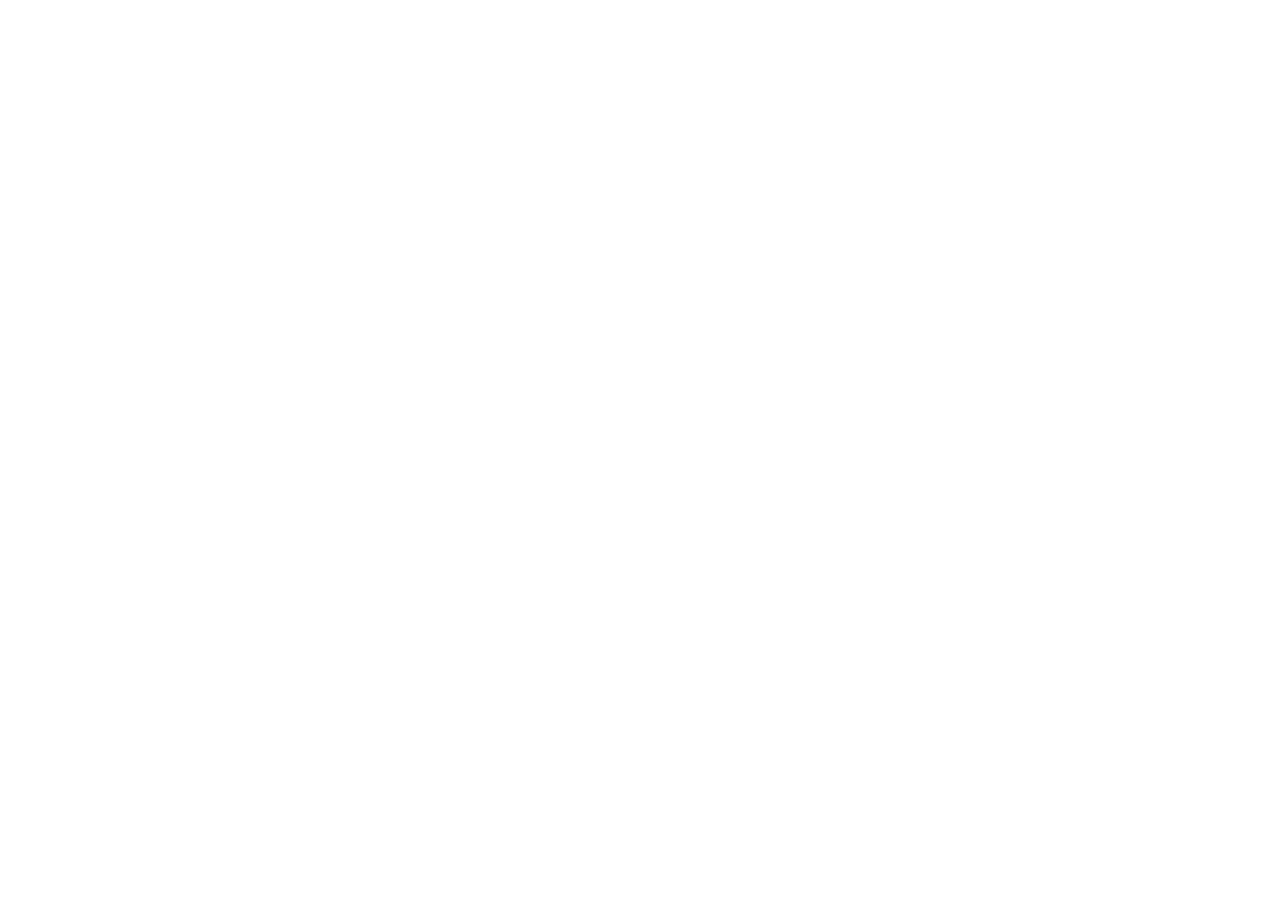
==== index.html @ 8d616723 "Initial Upload" ====
<!DOCTYPE html><html><head><meta charSet="utf-8"/><meta name="viewport" content="width=device-width"/><title class="jsx-e6755ac84d67cd71">Discovering God</title><link rel="icon" href="/favicon.ico" class="jsx-e6755ac84d67cd71"/><meta name="next-head-count" content="4"/><noscript data-n-css=""></noscript><script defer="" nomodule="" src="/_next/static/chunks/polyfills-c67a75d1b6f99dc8.js"></script><script src="/_next/static/chunks/webpack-ee7e63bc15b31913.js" defer=""></script><script src="/_next/static/chunks/framework-8c5acb0054140387.js" defer=""></script><script src="/_next/static/chunks/main-98e9b98642fcffbf.js" defer=""></script><script src="/_next/static/chunks/pages/_app-df511a3677d160f6.js" defer=""></script><script src="/_next/static/chunks/333-a41750c72e07537a.js" defer=""></script><script src="/_next/static/chunks/pages/index-84a34d0eb5a393f0.js" defer=""></script><script src="/_next/static/zlb-h8LVVa4MDl_zO-4sA/_buildManifest.js" defer=""></script><script src="/_next/static/zlb-h8LVVa4MDl_zO-4sA/_ssgManifest.js" defer=""></script><style id="__jsx-93569ecf8986f9e3">.container.jsx-e6755ac84d67cd71{max-width:40em;margin:10px auto}</style><style id="__jsx-5950cb65ee66be86">d html,body{font-family:"Source Sans Pro",sans-serif}*{-webkit-box-sizing:border-box;-moz-box-sizing:border-box;box-sizing:border-box}</style></head><body><div id="__next"><div class="jsx-e6755ac84d67cd71 container"><div style="width:100%;display:flex;flex-direction:column;justify-content:center;font-family:Verdana, sans-serif"></div></div></div><script id="__NEXT_DATA__" type="application/json">{"props":{"pageProps":{}},"page":"/","query":{},"buildId":"zlb-h8LVVa4MDl_zO-4sA","nextExport":true,"autoExport":true,"isFallback":false,"scriptLoader":[]}</script></body></html>
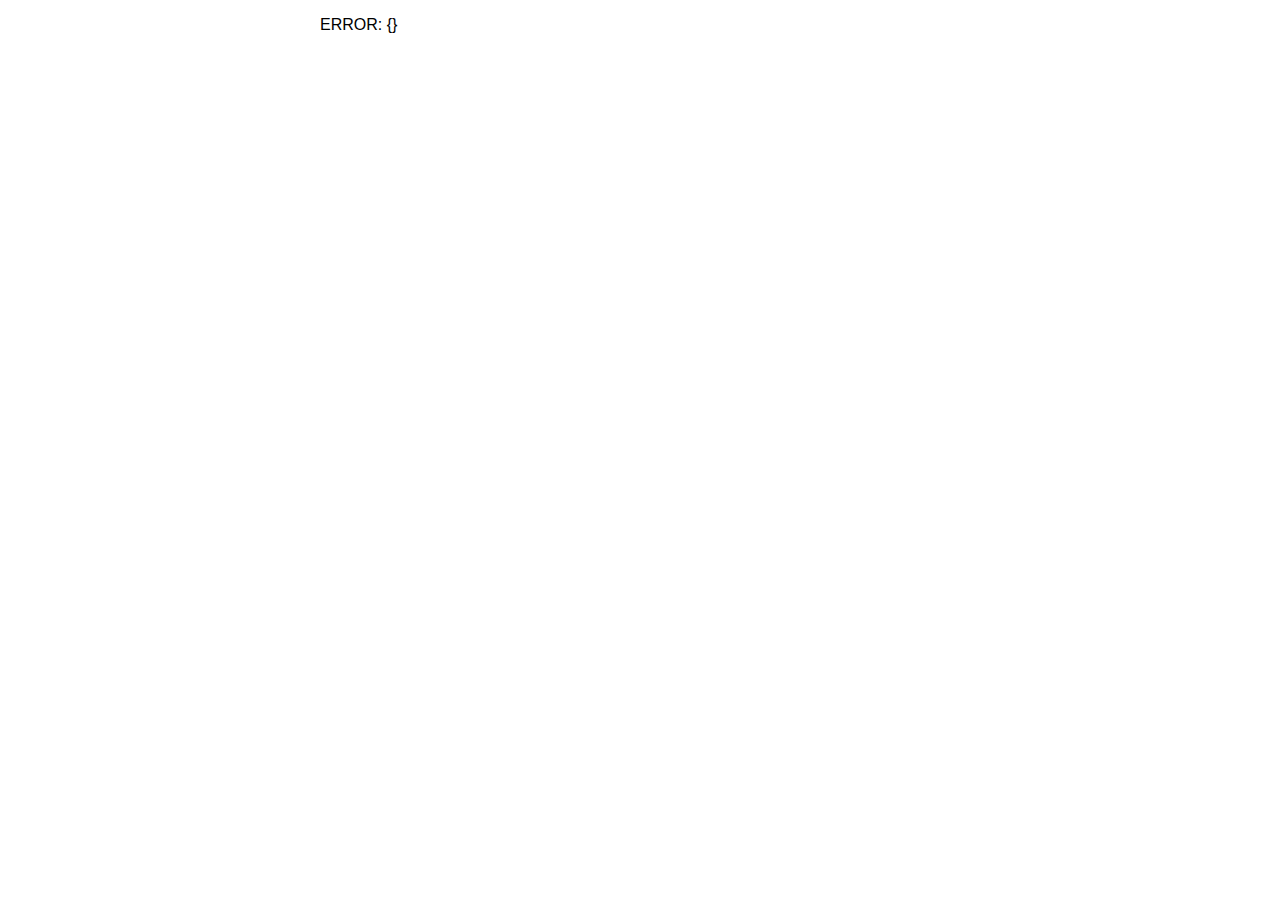
==== commit 8ef4709e: "Update" ====
--- a/index.html
+++ b/index.html
@@ -1 +1 @@
-<!DOCTYPE html><html><head><meta charSet="utf-8"/><meta name="viewport" content="width=device-width"/><title class="jsx-e6755ac84d67cd71">Discovering God</title><link rel="icon" href="/favicon.ico" class="jsx-e6755ac84d67cd71"/><meta name="next-head-count" content="4"/><noscript data-n-css=""></noscript><script defer="" nomodule="" src="/_next/static/chunks/polyfills-c67a75d1b6f99dc8.js"></script><script src="/_next/static/chunks/webpack-ee7e63bc15b31913.js" defer=""></script><script src="/_next/static/chunks/framework-8c5acb0054140387.js" defer=""></script><script src="/_next/static/chunks/main-98e9b98642fcffbf.js" defer=""></script><script src="/_next/static/chunks/pages/_app-df511a3677d160f6.js" defer=""></script><script src="/_next/static/chunks/333-a41750c72e07537a.js" defer=""></script><script src="/_next/static/chunks/pages/index-84a34d0eb5a393f0.js" defer=""></script><script src="/_next/static/zlb-h8LVVa4MDl_zO-4sA/_buildManifest.js" defer=""></script><script src="/_next/static/zlb-h8LVVa4MDl_zO-4sA/_ssgManifest.js" defer=""></script><style id="__jsx-93569ecf8986f9e3">.container.jsx-e6755ac84d67cd71{max-width:40em;margin:10px auto}</style><style id="__jsx-5950cb65ee66be86">d html,body{font-family:"Source Sans Pro",sans-serif}*{-webkit-box-sizing:border-box;-moz-box-sizing:border-box;box-sizing:border-box}</style></head><body><div id="__next"><div class="jsx-e6755ac84d67cd71 container"><div style="width:100%;display:flex;flex-direction:column;justify-content:center;font-family:Verdana, sans-serif"></div></div></div><script id="__NEXT_DATA__" type="application/json">{"props":{"pageProps":{}},"page":"/","query":{},"buildId":"zlb-h8LVVa4MDl_zO-4sA","nextExport":true,"autoExport":true,"isFallback":false,"scriptLoader":[]}</script></body></html>+<!DOCTYPE html><html><head><meta charSet="utf-8"/><meta name="viewport" content="width=device-width"/><title class="jsx-e6755ac84d67cd71">Discovering God</title><link rel="icon" href="/favicon.ico" class="jsx-e6755ac84d67cd71"/><meta name="next-head-count" content="4"/><noscript data-n-css=""></noscript><script defer="" nomodule="" src="/_next/static/chunks/polyfills-c67a75d1b6f99dc8.js"></script><script src="/_next/static/chunks/webpack-ee7e63bc15b31913.js" defer=""></script><script src="/_next/static/chunks/framework-8c5acb0054140387.js" defer=""></script><script src="/_next/static/chunks/main-98e9b98642fcffbf.js" defer=""></script><script src="/_next/static/chunks/pages/_app-df511a3677d160f6.js" defer=""></script><script src="/_next/static/chunks/333-a41750c72e07537a.js" defer=""></script><script src="/_next/static/chunks/pages/index-1cbec49fcb3b8b34.js" defer=""></script><script src="/_next/static/9cVoCRcqgl7MHL-bktJu_/_buildManifest.js" defer=""></script><script src="/_next/static/9cVoCRcqgl7MHL-bktJu_/_ssgManifest.js" defer=""></script><style id="__jsx-93569ecf8986f9e3">.container.jsx-e6755ac84d67cd71{max-width:40em;margin:10px auto}</style><style id="__jsx-5950cb65ee66be86">d html,body{font-family:"Source Sans Pro",sans-serif}*{-webkit-box-sizing:border-box;-moz-box-sizing:border-box;box-sizing:border-box}</style></head><body><div id="__next"><div class="jsx-e6755ac84d67cd71 container"><p>LOADING</p></div></div><script id="__NEXT_DATA__" type="application/json">{"props":{"pageProps":{}},"page":"/","query":{},"buildId":"9cVoCRcqgl7MHL-bktJu_","nextExport":true,"autoExport":true,"isFallback":false,"scriptLoader":[]}</script></body></html>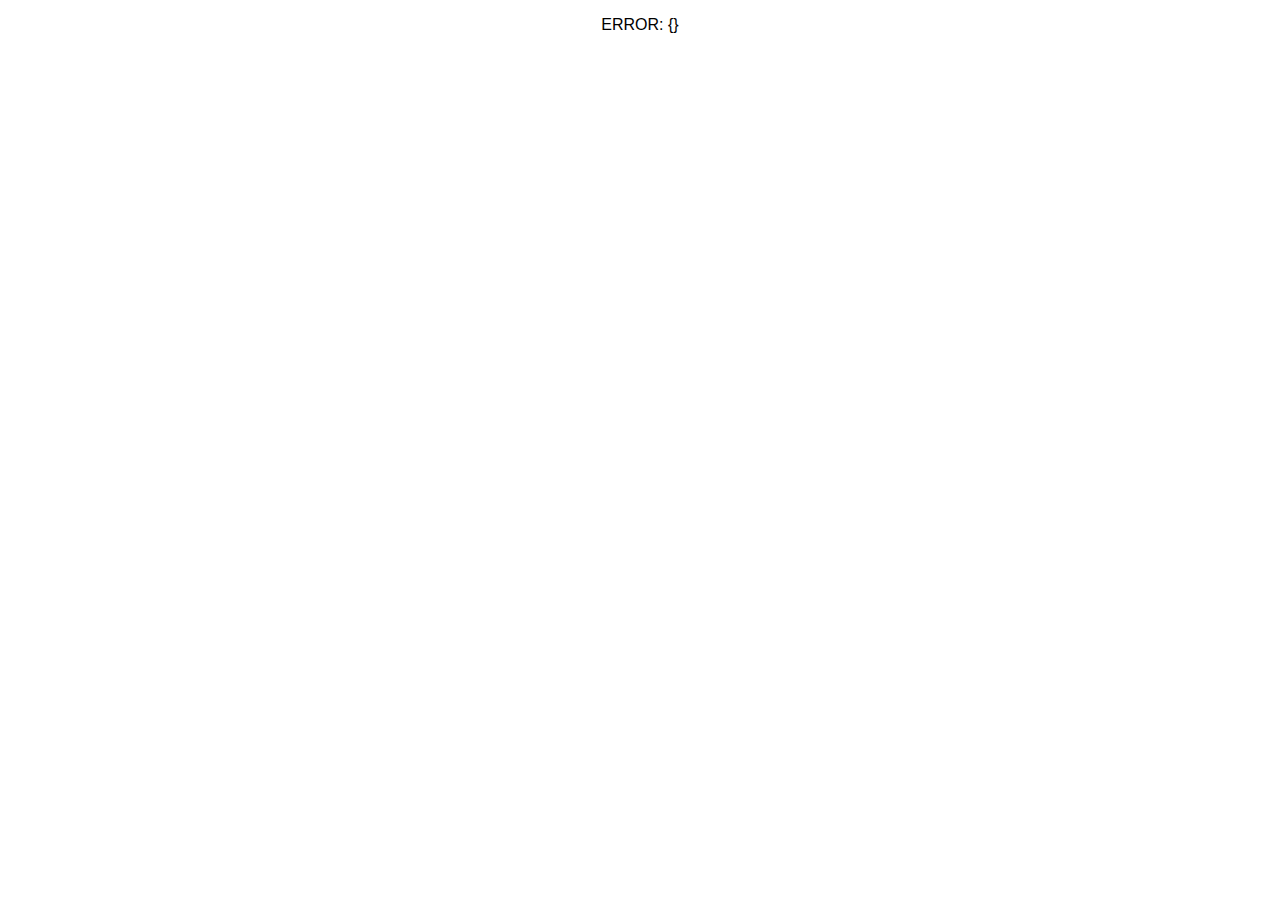
==== commit c9fa62c4: "Converting to CRA" ====
--- a/index.html
+++ b/index.html
@@ -1 +1 @@
-<!DOCTYPE html><html><head><meta charSet="utf-8"/><meta name="viewport" content="width=device-width"/><title class="jsx-e6755ac84d67cd71">Discovering God</title><link rel="icon" href="/favicon.ico" class="jsx-e6755ac84d67cd71"/><meta name="next-head-count" content="4"/><noscript data-n-css=""></noscript><script defer="" nomodule="" src="/_next/static/chunks/polyfills-c67a75d1b6f99dc8.js"></script><script src="/_next/static/chunks/webpack-ee7e63bc15b31913.js" defer=""></script><script src="/_next/static/chunks/framework-8c5acb0054140387.js" defer=""></script><script src="/_next/static/chunks/main-98e9b98642fcffbf.js" defer=""></script><script src="/_next/static/chunks/pages/_app-df511a3677d160f6.js" defer=""></script><script src="/_next/static/chunks/333-a41750c72e07537a.js" defer=""></script><script src="/_next/static/chunks/pages/index-1cbec49fcb3b8b34.js" defer=""></script><script src="/_next/static/9cVoCRcqgl7MHL-bktJu_/_buildManifest.js" defer=""></script><script src="/_next/static/9cVoCRcqgl7MHL-bktJu_/_ssgManifest.js" defer=""></script><style id="__jsx-93569ecf8986f9e3">.container.jsx-e6755ac84d67cd71{max-width:40em;margin:10px auto}</style><style id="__jsx-5950cb65ee66be86">d html,body{font-family:"Source Sans Pro",sans-serif}*{-webkit-box-sizing:border-box;-moz-box-sizing:border-box;box-sizing:border-box}</style></head><body><div id="__next"><div class="jsx-e6755ac84d67cd71 container"><p>LOADING</p></div></div><script id="__NEXT_DATA__" type="application/json">{"props":{"pageProps":{}},"page":"/","query":{},"buildId":"9cVoCRcqgl7MHL-bktJu_","nextExport":true,"autoExport":true,"isFallback":false,"scriptLoader":[]}</script></body></html>+<!doctype html><html lang="en"><head><meta charset="utf-8"/><link rel="icon" href="/favicon.ico"/><meta name="viewport" content="width=device-width,initial-scale=1"/><meta name="theme-color" content="#000000"/><meta name="description" content="Web site created using create-react-app"/><link rel="apple-touch-icon" href="/logo192.png"/><link rel="manifest" href="/manifest.json"/><title>React App</title><script defer="defer" src="/static/js/main.a6765586.js"></script><link href="/static/css/main.073c9b0a.css" rel="stylesheet"></head><body><noscript>You need to enable JavaScript to run this app.</noscript><div id="root"></div></body></html>--- a/static/css/main.073c9b0a.css
+++ b/static/css/main.073c9b0a.css
@@ -0,0 +1,2 @@
+body{-webkit-font-smoothing:antialiased;-moz-osx-font-smoothing:grayscale;font-family:-apple-system,BlinkMacSystemFont,Segoe UI,Roboto,Oxygen,Ubuntu,Cantarell,Fira Sans,Droid Sans,Helvetica Neue,sans-serif;margin:0}code{font-family:source-code-pro,Menlo,Monaco,Consolas,Courier New,monospace}.App{text-align:center}.App-logo{height:40vmin;pointer-events:none}@media (prefers-reduced-motion:no-preference){.App-logo{-webkit-animation:App-logo-spin 20s linear infinite;animation:App-logo-spin 20s linear infinite}}.App-header{align-items:center;background-color:#282c34;color:#fff;display:flex;flex-direction:column;font-size:calc(10px + 2vmin);justify-content:center;min-height:100vh}.App-link{color:#61dafb}@-webkit-keyframes App-logo-spin{0%{-webkit-transform:rotate(0deg);transform:rotate(0deg)}to{-webkit-transform:rotate(1turn);transform:rotate(1turn)}}@keyframes App-logo-spin{0%{-webkit-transform:rotate(0deg);transform:rotate(0deg)}to{-webkit-transform:rotate(1turn);transform:rotate(1turn)}}
+/*# sourceMappingURL=main.073c9b0a.css.map*/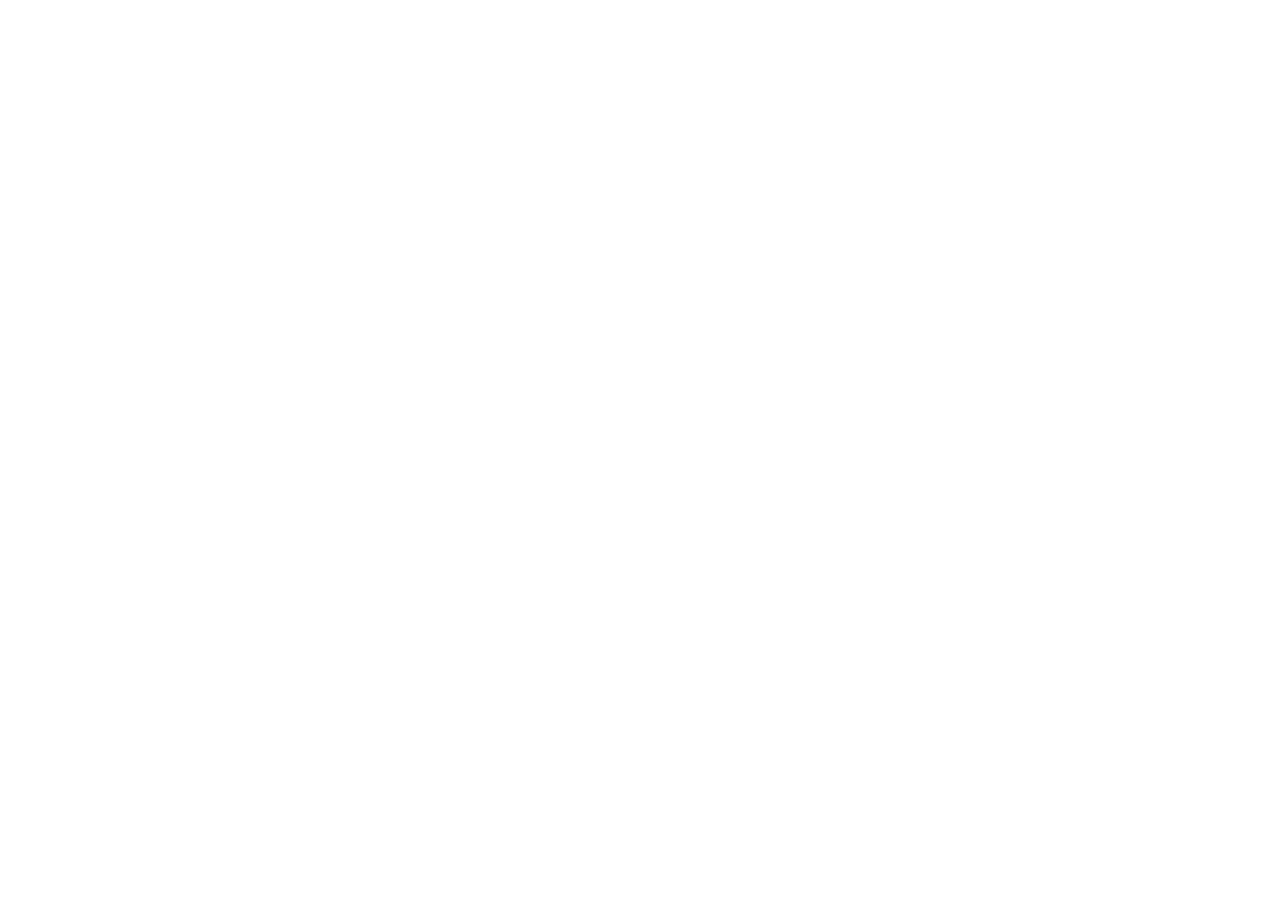
==== commit 96f46a99: "Adding homepage url" ====
--- a/index.html
+++ b/index.html
@@ -1 +1 @@
-<!doctype html><html lang="en"><head><meta charset="utf-8"/><link rel="icon" href="/favicon.ico"/><meta name="viewport" content="width=device-width,initial-scale=1"/><meta name="theme-color" content="#000000"/><meta name="description" content="Web site created using create-react-app"/><link rel="apple-touch-icon" href="/logo192.png"/><link rel="manifest" href="/manifest.json"/><title>React App</title><script defer="defer" src="/static/js/main.a6765586.js"></script><link href="/static/css/main.073c9b0a.css" rel="stylesheet"></head><body><noscript>You need to enable JavaScript to run this app.</noscript><div id="root"></div></body></html>+<!doctype html><html lang="en"><head><meta charset="utf-8"/><link rel="icon" href="/Discovering-God/favicon.ico"/><meta name="viewport" content="width=device-width,initial-scale=1"/><meta name="theme-color" content="#000000"/><meta name="description" content="Web site created using create-react-app"/><link rel="apple-touch-icon" href="/Discovering-God/logo192.png"/><link rel="manifest" href="/Discovering-God/manifest.json"/><title>React App</title><script defer="defer" src="/Discovering-God/static/js/main.61e54844.js"></script><link href="/Discovering-God/static/css/main.073c9b0a.css" rel="stylesheet"></head><body><noscript>You need to enable JavaScript to run this app.</noscript><div id="root"></div></body></html>